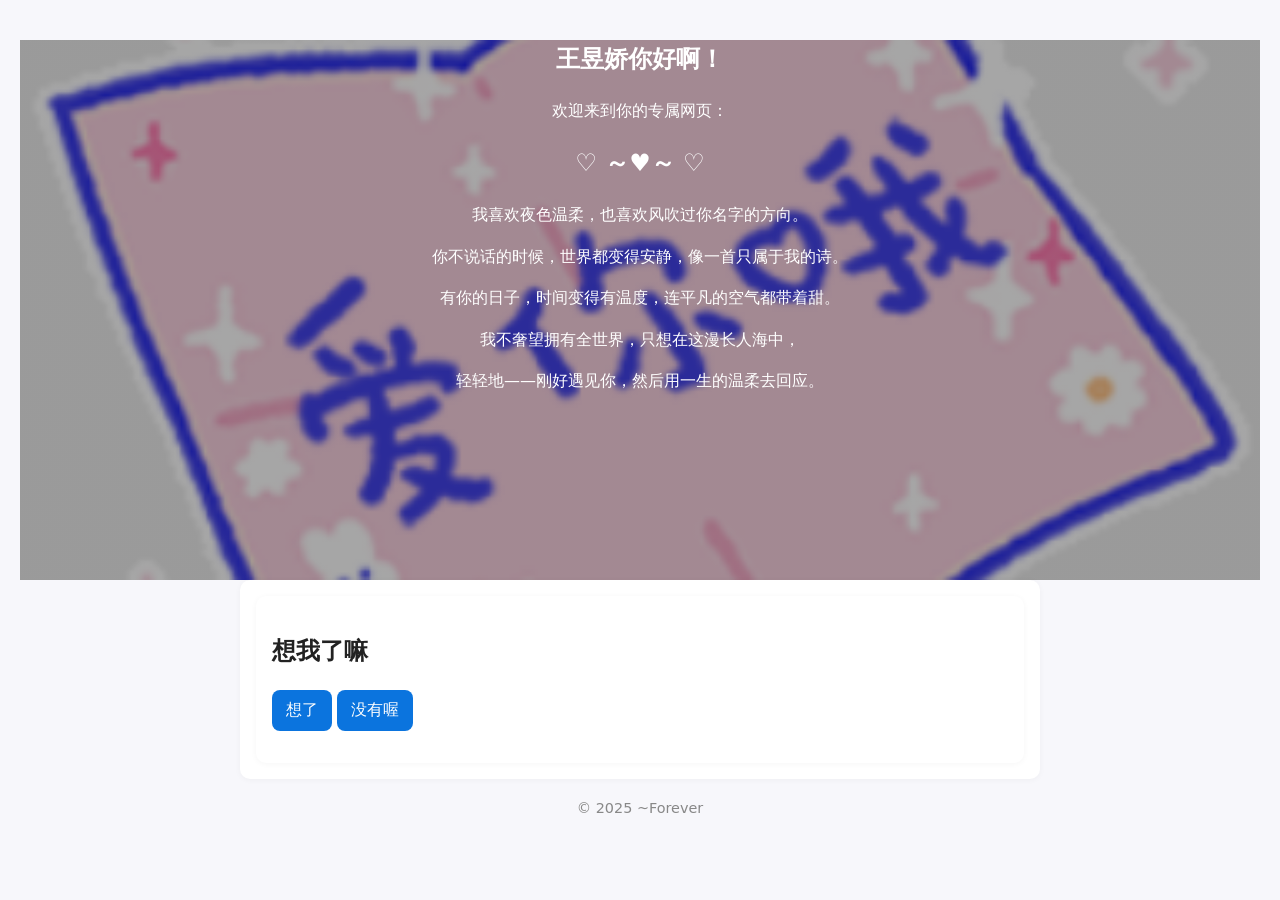
==== index.html @ 6e06cf9e "Add files via upload" ====
<!doctype html>
<html lang="zh-CN">
<head>
  <meta charset="utf-8" />
  <meta name="viewport" content="width=device-width,initial-scale=1" />
  <title>To My darling</title>
<style>
  :root{ --bg:#f7f7fb; --text:#222; }
  body{ margin:0; font-family:system-ui; background:var(--bg); color:var(--text); }
  .hero{
    height:60vh;
    background:
      linear-gradient(rgba(0,0,0,0.35), rgba(0,0,0,0.35)),
      url('bg.jpg') center/cover no-repeat;
    //display:flex; align-items:center; justify-content:center;
    color:#fff; text-align:center;
  }
  .card{ max-width:720px; padding:24px; background:rgba(255,255,255,0.9); margin: -40px auto 40px; border-radius:12px; box-shadow:0 6px 24px rgba(0,0,0,0.12);}
  .pattern{ height:120px; background-image: url('https://www.transparenttextures.com/patterns/asfalt-light.png'); }
  .controls{ text-align:center; margin:16px 0; }
  button{ padding:8px 12px; border-radius:8px; border:none; cursor:pointer; }
</style>
</head>
<body>
  <section class="hero">
    <div>
      <h1>王昱娇你好啊！</h1>
      <p>欢迎来到你的专属网页：</p>
<h2>♡ ～♥～ ♡ </h2>
      <p>我喜欢夜色温柔，也喜欢风吹过你名字的方向。</p>
<p>你不说话的时候，世界都变得安静，像一首只属于我的诗。</p>
<p>有你的日子，时间变得有温度，连平凡的空气都带着甜。</p>
<p>我不奢望拥有全世界，只想在这漫长人海中，</p>
<p>轻轻地——刚好遇见你，然后用一生的温柔去回应。</p>

    </div>
  </section>

 </body>
</html>
  <link rel="stylesheet" href="styles.css" />



  <main class="content">
    <section>
      
    <section>
      <h2>想我了嘛</h2>
      <button id="greetBtn">想了</button>
<button id="greetBtn">没有喔</button>

      <p id="greetResult"></p>
<p id="greetResult"></p>
    </section>
  </main>

  <footer class="site-footer">
    <p>© 2025 ~Forever</p>
  </footer>

  <script src="script.js"></script>
</body>
</html>
---- styles.css ----
/* 基本重置与排版 */
*{box-sizing:border-box;}
body{
  font-family: system-ui, -apple-system, "Segoe UI", Roboto, "Helvetica Neue", "PingFang SC", "Microsoft YaHei", sans-serif;
  margin:0;
  line-height:1.6;
  color:#222;
  background: #f7f7fb;
  padding: 20px;
}

/* 头部 */
.site-header{
  background: white;
  padding: 18px;
  border-radius: 12px;
  box-shadow: 0 2px 8px rgba(0,0,0,0.06);
  margin-bottom: 20px;
}
.site-header h1{margin:0 0 6px 0; font-size:1.6rem;}
.subtitle{margin:0; color:#666; font-size:0.95rem;}

/* 主体 */
.content{display:grid; gap:16px; max-width:800px; margin:0 auto;}
.content section{background:white; padding:16px; border-radius:10px; box-shadow:0 1px 6px rgba(0,0,0,0.04);}

/* 按钮样式 */
button{
  background:#0b74de;
  color:white;
  border:none;
  padding:10px 14px;
  border-radius:8px;
  cursor:pointer;
  font-size:1rem;
}
button:hover{opacity:0.95;}

/* 页脚 */
.site-footer{max-width:800px; margin:18px auto 0; text-align:center; color:#888; font-size:0.9rem;}
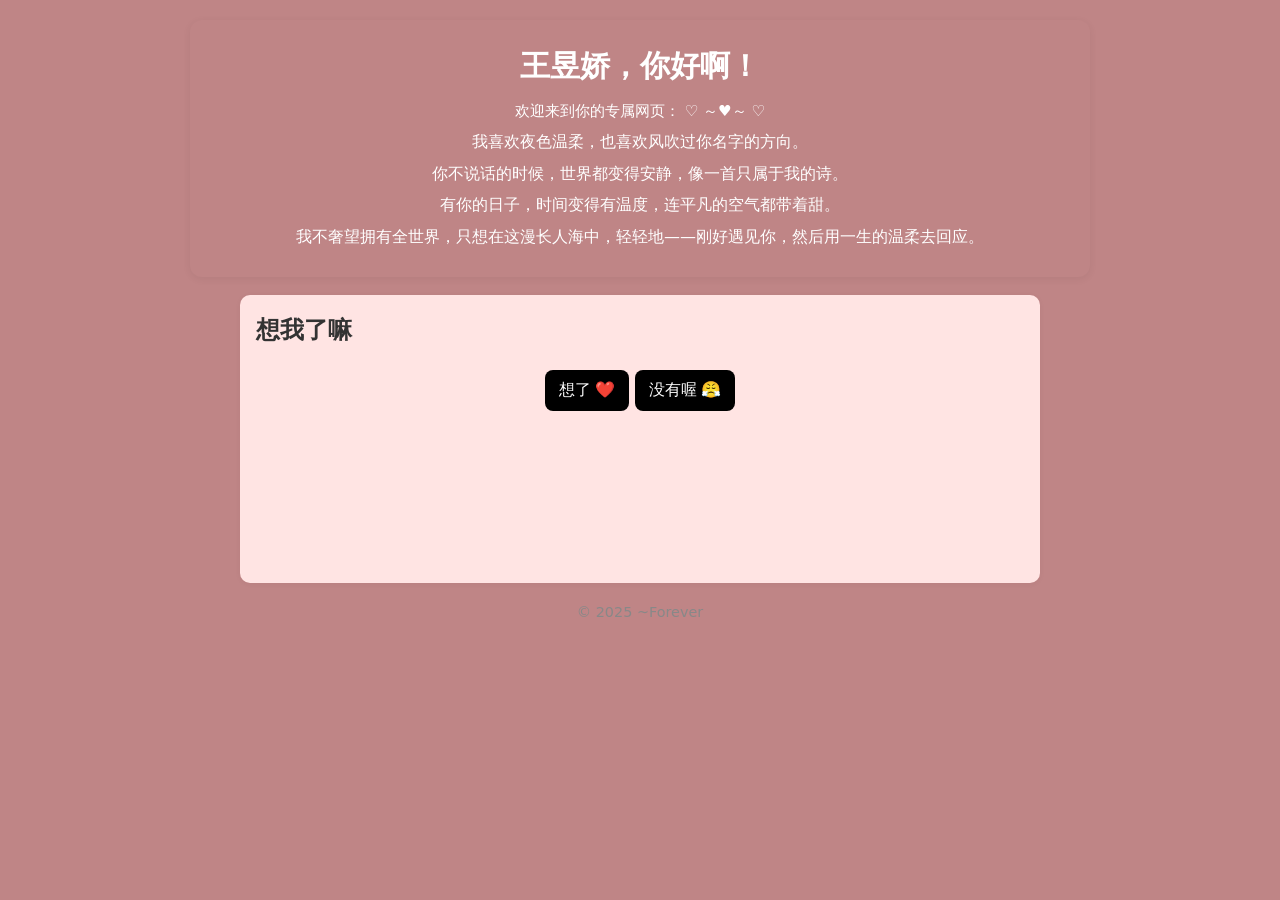
==== commit 6f7d2b81: "Add files via upload" ====
--- a/index.html
+++ b/index.html
@@ -4,61 +4,258 @@
   <meta charset="utf-8" />
   <meta name="viewport" content="width=device-width,initial-scale=1" />
   <title>To My darling</title>
-<style>
-  :root{ --bg:#f7f7fb; --text:#222; }
-  body{ margin:0; font-family:system-ui; background:var(--bg); color:var(--text); }
-  .hero{
-    height:60vh;
-    background:
-      linear-gradient(rgba(0,0,0,0.35), rgba(0,0,0,0.35)),
-      url('bg.jpg') center/cover no-repeat;
-    //display:flex; align-items:center; justify-content:center;
-    color:#fff; text-align:center;
-  }
-  .card{ max-width:720px; padding:24px; background:rgba(255,255,255,0.9); margin: -40px auto 40px; border-radius:12px; box-shadow:0 6px 24px rgba(0,0,0,0.12);}
-  .pattern{ height:120px; background-image: url('https://www.transparenttextures.com/patterns/asfalt-light.png'); }
-  .controls{ text-align:center; margin:16px 0; }
-  button{ padding:8px 12px; border-radius:8px; border:none; cursor:pointer; }
-</style>
+  <style>
+   * {
+  box-sizing: border-box;
+}
+
+/* 页面主体样式 */
+body {
+  font-family: system-ui, -apple-system, "Segoe UI", Roboto, "Helvetica Neue", 
+               "PingFang SC", "Microsoft YaHei", sans-serif;  /* 全局字体 */
+  margin: 0;                    /* 去除浏览器默认边距 */
+  line-height: 1.6;             /* 全局行高 */
+  color: #222;                  /* 全局文字颜色 → 可改字体颜色 */
+  background: #bf8586;          /* 页面背景色（浅粉棕）→ 可换其他色 */
+  padding: 20px;                /* 页面内边距，控制整体内容与边缘的距离 */
+}
+
+/* ===============================
+   【头部区域样式】
+   作用：控制标题区背景、圆角、阴影、字体大小等
+================================= */
+.site-header {
+  background: #bf8586;            /* 头部背景颜色 */
+  padding: 18px;                /* 内边距 */
+  border-radius: 12px;          /* 圆角弧度 */
+  box-shadow: 0 2px 8px rgba(0,0,0,0.06); /* 阴影效果 */
+  margin-bottom: 20px;          /* 与下方内容间距 */
+}
+
+/* 主标题（h1）样式 */
+.site-header h1 {
+  margin: 0 0 6px 0;            /* 上右下左外边距 */
+  font-size: 1.6rem;            /* 字体大小 */
+  color: #222;                  /* 主标题文字颜色 */
+}
+
+/* 副标题样式 */
+.subtitle {
+  margin: 0;                    /* 去掉默认外边距 */
+  color: #666;                  /* 副标题文字颜色 */
+  font-size: 0.95rem;           /* 副标题字体大小 */
+}
+
+/* ===============================
+   【主体内容区域】
+   作用：控制整体内容布局、卡片样式
+================================= */
+.content {
+  display: grid;                /* 网格布局 */
+  gap: 16px;                    /* 各模块间间距 */
+  max-width: 800px;             /* 内容区最大宽度 */
+  margin: 0 auto;               /* 居中对齐 */
+}
+
+/* 内容块（每个 section）样式 */
+.content section {
+  background: #ffe4e3;          /* 每块卡片背景色（浅粉） */
+  padding: 16px;                /* 内边距 */
+  border-radius: 10px;          /* 圆角 */
+  box-shadow: 0 1px 6px rgba(0,0,0,0.04); /* 卡片阴影 */
+  color: #333;                  /* 卡片文字颜色 */
+
+}
+
+/* ===============================
+   【按钮样式】
+   作用：控制交互按钮的样式与悬停效果
+================================= */
+button {
+  background: black;            /* 按钮背景颜色 → 可改为#ff4f4f等 */
+  color: white;                 /* 按钮文字颜色 */
+  border: none;                 /* 去除默认边框 */
+  padding: 10px 14px;           /* 按钮内边距（控制大小） */
+  border-radius: 8px;           /* 圆角 */
+  cursor: pointer;              /* 鼠标悬停变手形 */
+  font-size: 1rem;              /* 字体大小 */
+}
+
+/* 按钮悬停效果 */
+button:hover {
+  opacity: 0.95;                /* 悬停时透明度略变 */
+}
+
+/* ===============================
+   【结果显示区域】
+   作用：显示文字与图片输出的地方（可自行定义ID样式）
+================================= */
+#greetResult {
+  margin-top: 12px;             /* 与按钮的垂直间距 */
+  font-size: 1.1rem;            /* 输出文字大小 */
+  color: #222;                  /* 输出文字颜色 */
+  text-align: center;           /* 居中显示输出内容 */
+}
+
+/* ===============================
+   【页脚样式】
+   作用：底部版权、说明等
+================================= */
+.site-footer {
+  max-width: 800px;             /* 最大宽度与主体一致 */
+  margin: 18px auto 0;          /* 顶部外边距18px，左右自动居中 */
+  text-align: center;           /* 文本居中 */
+  color: #888;                  /* 页脚文字颜色 */
+  font-size: 0.9rem;            /* 页脚字体大小 */
+}
+
+    /* ---------- 补充布局/内容文字颜色（更精准的控制） ---------- */
+    .hero {
+      max-width: 900px;
+      margin: 0 auto 18px;
+      border-radius: 12px;
+      padding: 22px;
+      text-align: center;
+      /* hero 区整体文字颜色未设置，默认继承 body 的 color (#222)。
+         若需要单独修改 hero 段中段落颜色，请在下面设置： */
+    }
+    .hero h1 { 
+      margin: 0 0 8px 0; 
+      font-size: 1.9rem; 
+      color: white;         /* ← 同位置 B：hero 主标题（双重标注） */
+    }
+    .hero p { 
+      margin: 6px 0; 
+      color: white;         /* ← 修改 hero 段落（诗句）颜色（位置 H：诗句文字） */
+    }
+
+    .controls { text-align:center; margin: 12px 0; }
+
+    /* ---------- 点击后显示的回应文字（结果区） ---------- */
+    #greetResult {
+      margin-top: 16px;
+      font-size: 18px;
+      text-align: center;
+      min-height: 140px;
+      display: flex;
+      flex-direction: column;
+      align-items: center;
+      justify-content: center;
+      gap: 10px;
+      color: white;         /* ← 修改点击后显示文字颜色（位置 I：回应文字） */
+    }
+    #greetResult span { display:block; color:#2a0f12; } /* ← 也可在这里修改（位置 I） */
+
+    /* ---------- GIF 图片样式（图片不影响文字颜色） ---------- */
+    #greetResult img {
+      max-width: 160px;
+      width: 100%;
+      height: auto;
+      display: block;
+      border-radius: 12px;
+      box-shadow: 0 6px 18px rgba(0,0,0,0.12);
+      animation: heartbeat 1.1s infinite;
+    }
+    @keyframes heartbeat {
+      0%,100% { transform: scale(1); }
+      50% { transform: scale(1.08); }
+    }
+
+    /* ---------- 小屏优化（媒介查询） ---------- */
+    @media (max-width:520px) {
+      .hero h1 { font-size:1.4rem; }
+      #greetResult img { max-width: 120px; }
+    }
+
+  </style>
 </head>
 <body>
-  <section class="hero">
+
+  <!-- hero 区：页面顶部主要文案 -->
+  <section class="hero site-header">
     <div>
-      <h1>王昱娇你好啊！</h1>
-      <p>欢迎来到你的专属网页：</p>
-<h2>♡ ～♥～ ♡ </h2>
-      <p>我喜欢夜色温柔，也喜欢风吹过你名字的方向。</p>
-<p>你不说话的时候，世界都变得安静，像一首只属于我的诗。</p>
-<p>有你的日子，时间变得有温度，连平凡的空气都带着甜。</p>
-<p>我不奢望拥有全世界，只想在这漫长人海中，</p>
-<p>轻轻地——刚好遇见你，然后用一生的温柔去回应。</p>
-
+      <h1>王昱娇，你好啊！</h1> <!-- 文本颜色由 .site-header h1 或 .hero h1 控制（位置 B） -->
+      <p class="subtitle">欢迎来到你的专属网页： ♡ ～♥～ ♡</p> <!-- 副标题颜色位置 C -->
+
+      <p>我喜欢夜色温柔，也喜欢风吹过你名字的方向。</p> <!-- 诗句颜色由 .hero p （位置 H）或 body（位置 A）决定 -->
+      <p>你不说话的时候，世界都变得安静，像一首只属于我的诗。</p>
+      <p>有你的日子，时间变得有温度，连平凡的空气都带着甜。</p>
+      <p>我不奢望拥有全世界，只想在这漫长人海中，轻轻地——刚好遇见你，然后用一生的温柔去回应。</p>
     </div>
   </section>
 
- </body>
-</html>
-  <link rel="stylesheet" href="styles.css" />
-
-
-
+  <!-- 主体：交互按钮与显示区域 -->
   <main class="content">
     <section>
-      
-    <section>
-      <h2>想我了嘛</h2>
-      <button id="greetBtn">想了</button>
-<button id="greetBtn">没有喔</button>
-
-      <p id="greetResult"></p>
-<p id="greetResult"></p>
+      <h2 style="margin-top:0">想我了嘛</h2>
+      <div class="controls">
+        <button id="greetBtn">想了 ❤️</button>   <!-- 按钮背景/文字颜色：位置 E / F -->
+        <button id="greetBtn2">没有喔 😤</button> <!-- 同上 -->
+      </div>
+
+      <!-- 结果区（回应文字与 GIF） -->
+      <div id="greetResult" aria-live="polite">
+        <!-- 点击后这里会插入文字与图片（颜色位置 I） -->
+      </div>
     </section>
   </main>
 
+  <!-- 页脚 -->
   <footer class="site-footer">
-    <p>© 2025 ~Forever</p>
+    <p>© 2025 ~Forever</p> <!-- 页脚颜色由 .site-footer（位置 G）控制 -->
   </footer>
 
-  <script src="script.js"></script>
+  <script>
+    document.addEventListener('DOMContentLoaded', function() {
+      const btn1 = document.getElementById('greetBtn');
+      const btn2 = document.getElementById('greetBtn2');
+      const result = document.getElementById('greetResult');
+
+      let count1 = 1;
+      let count2 = 1;
+
+      // GIF 文件数组（把 GIF 放在同一文件夹，或改为你自己的路径）
+      const heartImgs = ['1.png', '2.png', '3.png','4.png','5.png','6.png','7.png','8.png','9.png'];
+      const angryImgs = ['10.png','11.png','12.png','13.png','14.png'];
+
+      function pickRandom(arr) {
+        if (!arr || arr.length === 0) return null;
+        return arr[Math.floor(Math.random() * arr.length)];
+      }
+
+      function showMessage(text, imgArray) {
+        result.innerHTML = '';
+
+        const textEl = document.createElement('span');
+        textEl.textContent = text;
+        result.appendChild(textEl);
+
+        const chosen = pickRandom(imgArray);
+        if (chosen) {
+          const imgEl = document.createElement('img');
+          imgEl.src = chosen;
+          imgEl.alt = 'gif';
+          imgEl.onerror = function() {
+            imgEl.style.display = 'none';
+            const hint = document.createElement('small');
+            hint.textContent = '（图片未找到，请确认 GIF 文件已放在同一文件夹）';
+            hint.style.color = '#aa4455';
+            result.appendChild(hint);
+          };
+          result.appendChild(imgEl);
+        }
+      }
+
+      btn1.addEventListener('click', function() {
+        count1++;
+        showMessage(`我也想你了 x ${count1} 嘻嘻！(˃͈ દ ˂͈ ༶ )`, heartImgs);
+      });
+
+      btn2.addEventListener('click', function() {
+        count2++;
+        showMessage(`那我也不要想你了 呜呜！大坏蛋 x ${count2}`, angryImgs);
+      });
+    });
+  </script>
 </body>
 </html>
